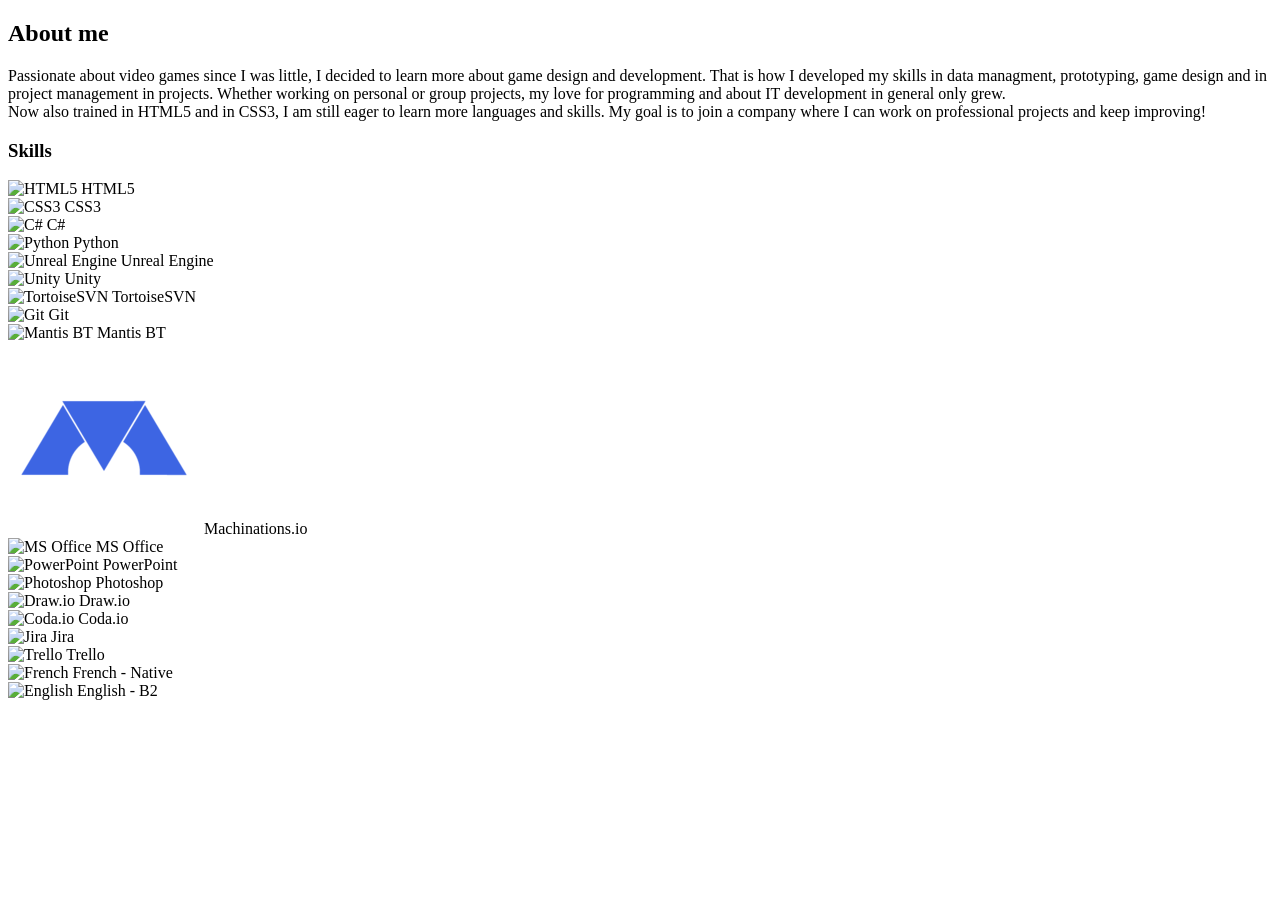
==== about.html @ 3eb7b881 "project and skills update" ====
<!DOCTYPE html>
<html lang="en">
<head>
    <meta charset="UTF-8">
    <meta name="viewport" content="width=device-width, initial-scale=1.0">
    <title>About - Julien Martinez</title>
    <meta name="description" content="Julien's informations, skills in both programmation and game developement, and contact.">
    <link rel="stylesheet" href="assets/css/style.css">
</head>
<body>
    <main>
        <section id="about">
            <div id="about-me">
                <h2>About me</h2>
                <p>Passionate about video games since I was little, I decided to learn more about game design and development. That is how I developed my skills in data managment, prototyping, game design and in project management in projects.
                    Whether working on personal or group projects, my love for programming and about IT development in general only grew. 
                    <br>Now also trained in HTML5 and in CSS3, I am still eager to learn more languages and skills. My goal is to join a company where I can work on professional projects and keep improving!</p>
            </div>
            <div id="skills-list">
                <h3>Skills</h3>
                <div id="about-skills">
                    <div class="about-skills-category">
                        <div class="about-skills-logo">
                            <img src="assets/img/logos/html.png" alt="HTML5">
                            <span>HTML5</span>
                        </div>
                        <div class="about-skills-logo">
                            <img src="assets/img/logos/css.png" alt="CSS3">
                            <span>CSS3</span>
                        </div>
                        <div class="about-skills-logo">
                            <img src="assets/img/logos/csharp.png" alt="C#">
                            <span>C#</span>
                        </div>
                        <div class="about-skills-logo">
                            <img src="assets/img/logos/python.png" alt="Python">
                            <span>Python</span>
                        </div>
                    </div>
                    <div class="about-skills-category">
                        <div class="about-skills-logo">
                            <img src="assets/img/logos/unrealengine.png" alt="Unreal Engine">
                            <span>Unreal Engine</span>
                        </div>
                        <div class="about-skills-logo">
                            <img src="assets/img/logos/unity.png" alt="Unity">
                            <span>Unity</span>
                        </div>
                        <div class="about-skills-logo">
                            <img src="assets/img/logos/tortoisesvn.png" alt="TortoiseSVN">
                            <span>TortoiseSVN</span>
                        </div>
                        <div class="about-skills-logo">
                            <img src="assets/img/logos/git.png" alt="Git">
                            <span>Git</span>
                        </div>
                        <div class="about-skills-logo">
                            <img src="assets/img/logos/mantisbt.png" alt="Mantis BT">
                            <span>Mantis BT</span>
                        </div>
                        <div class="about-skills-logo">
                            <img src="assets/img/logos/machinations.png" alt="Machinations.io">
                            <span>Machinations.io</span>
                        </div>
                    </div>
                    <div class="about-skills-category">
                        <div class="about-skills-logo">
                            <img src="assets/img/logos/office.png" alt="MS Office">
                            <span>MS Office</span>
                        </div>
                        <div class="about-skills-logo">
                            <img src="assets/img/logos/ppt.png" alt="PowerPoint">
                            <span>PowerPoint</span>
                        </div>
                        <div class="about-skills-logo">
                            <img src="assets/img/logos/photoshop.png" alt="Photoshop">
                            <span>Photoshop</span>
                        </div>
                        <div class="about-skills-logo">
                            <img src="assets/img/logos/drawio.png" alt="Draw.io">
                            <span>Draw.io</span>
                        </div>
                        <div class="about-skills-logo">
                            <img src="assets/img/logos/coda.png" alt="Coda.io">
                            <span>Coda.io</span>
                        </div>
                    </div>
                    <div class="about-skills-category">
                        <div class="about-skills-logo">
                            <img src="assets/img/logos/jira.png" alt="Jira">
                            <span>Jira</span>
                        </div>
                        <div class="about-skills-logo">
                            <img src="assets/img/logos/trello.png" alt="Trello">
                            <span>Trello</span>
                        </div>
                    </div>
                    <div class="about-skills-category">
                        <div class="about-skills-logo">
                            <img src="assets/img/logos/fr.png" alt="French">
                            <span>French - Native</span>
                        </div>
                        <div class="about-skills-logo">
                            <img src="assets/img/logos/en.png" alt="English">
                            <span>English - B2</span>
                        </div>
                    </div>
                </div>
            </div>
        </section>
    </main>

    <script src="assets/js/main.js"></script>
</body>
</html>
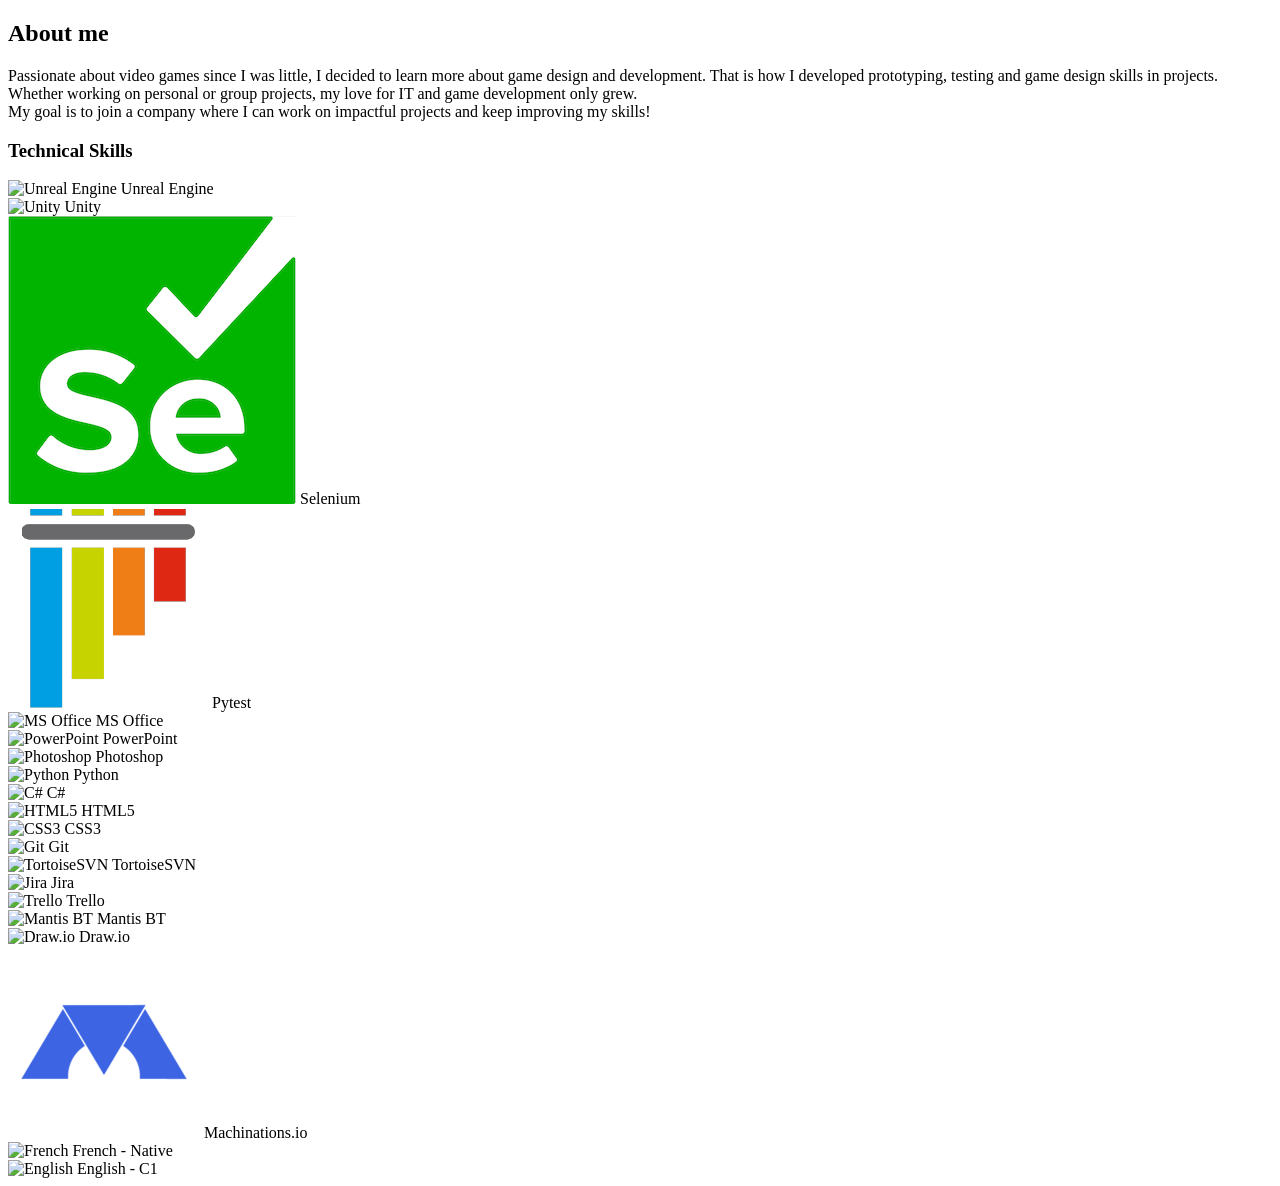
==== commit 390c255f: "about page and skills update" ====
--- a/about.html
+++ b/about.html
@@ -4,7 +4,7 @@
     <meta charset="UTF-8">
     <meta name="viewport" content="width=device-width, initial-scale=1.0">
     <title>About - Julien Martinez</title>
-    <meta name="description" content="Julien's informations, skills in both programmation and game developement, and contact.">
+    <meta name="description" content="Julien's informations, skills and contact.">
     <link rel="stylesheet" href="assets/css/style.css">
 </head>
 <body>
@@ -12,31 +12,13 @@
         <section id="about">
             <div id="about-me">
                 <h2>About me</h2>
-                <p>Passionate about video games since I was little, I decided to learn more about game design and development. That is how I developed my skills in data managment, prototyping, game design and in project management in projects.
-                    Whether working on personal or group projects, my love for programming and about IT development in general only grew. 
-                    <br>Now also trained in HTML5 and in CSS3, I am still eager to learn more languages and skills. My goal is to join a company where I can work on professional projects and keep improving!</p>
+                <p>Passionate about video games since I was little, I decided to learn more about game design and development. That is how I developed prototyping, testing and game design skills in projects.
+                    Whether working on personal or group projects, my love for IT and game development only grew. 
+                    <br>My goal is to join a company where I can work on impactful projects and keep improving my skills!</p>
             </div>
             <div id="skills-list">
-                <h3>Skills</h3>
+                <h3>Technical Skills</h3>
                 <div id="about-skills">
-                    <div class="about-skills-category">
-                        <div class="about-skills-logo">
-                            <img src="assets/img/logos/html.png" alt="HTML5">
-                            <span>HTML5</span>
-                        </div>
-                        <div class="about-skills-logo">
-                            <img src="assets/img/logos/css.png" alt="CSS3">
-                            <span>CSS3</span>
-                        </div>
-                        <div class="about-skills-logo">
-                            <img src="assets/img/logos/csharp.png" alt="C#">
-                            <span>C#</span>
-                        </div>
-                        <div class="about-skills-logo">
-                            <img src="assets/img/logos/python.png" alt="Python">
-                            <span>Python</span>
-                        </div>
-                    </div>
                     <div class="about-skills-category">
                         <div class="about-skills-logo">
                             <img src="assets/img/logos/unrealengine.png" alt="Unreal Engine">
@@ -46,21 +28,15 @@
                             <img src="assets/img/logos/unity.png" alt="Unity">
                             <span>Unity</span>
                         </div>
+                    </div>
+                    <div class="about-skills-category">
                         <div class="about-skills-logo">
-                            <img src="assets/img/logos/tortoisesvn.png" alt="TortoiseSVN">
-                            <span>TortoiseSVN</span>
+                            <img src="assets/img/logos/selenium.png" alt="Selenium">
+                            <span>Selenium</span>
                         </div>
                         <div class="about-skills-logo">
-                            <img src="assets/img/logos/git.png" alt="Git">
-                            <span>Git</span>
-                        </div>
-                        <div class="about-skills-logo">
-                            <img src="assets/img/logos/mantisbt.png" alt="Mantis BT">
-                            <span>Mantis BT</span>
-                        </div>
-                        <div class="about-skills-logo">
-                            <img src="assets/img/logos/machinations.png" alt="Machinations.io">
-                            <span>Machinations.io</span>
+                            <img src="assets/img/logos/pytest.png" alt="Pytest">
+                            <span>Pytest</span>
                         </div>
                     </div>
                     <div class="about-skills-category">
@@ -75,14 +51,34 @@
                         <div class="about-skills-logo">
                             <img src="assets/img/logos/photoshop.png" alt="Photoshop">
                             <span>Photoshop</span>
+                        </div>  
+                    </div>
+                    <div class="about-skills-category">
+                        <div class="about-skills-logo">
+                            <img src="assets/img/logos/python.png" alt="Python">
+                            <span>Python</span>
                         </div>
                         <div class="about-skills-logo">
-                            <img src="assets/img/logos/drawio.png" alt="Draw.io">
-                            <span>Draw.io</span>
+                            <img src="assets/img/logos/csharp.png" alt="C#">
+                            <span>C#</span>
                         </div>
                         <div class="about-skills-logo">
-                            <img src="assets/img/logos/coda.png" alt="Coda.io">
-                            <span>Coda.io</span>
+                            <img src="assets/img/logos/html.png" alt="HTML5">
+                            <span>HTML5</span>
+                        </div>
+                        <div class="about-skills-logo">
+                            <img src="assets/img/logos/css.png" alt="CSS3">
+                            <span>CSS3</span>
+                        </div>
+                    </div>
+                     <div class="about-skills-category">
+                        <div class="about-skills-logo">
+                            <img src="assets/img/logos/git.png" alt="Git">
+                            <span>Git</span>
+                        </div>
+                        <div class="about-skills-logo">
+                            <img src="assets/img/logos/tortoisesvn.png" alt="TortoiseSVN">
+                            <span>TortoiseSVN</span>
                         </div>
                     </div>
                     <div class="about-skills-category">
@@ -94,6 +90,20 @@
                             <img src="assets/img/logos/trello.png" alt="Trello">
                             <span>Trello</span>
                         </div>
+                        <div class="about-skills-logo">
+                            <img src="assets/img/logos/mantisbt.png" alt="Mantis BT">
+                            <span>Mantis BT</span>
+                        </div>
+                    </div>
+                    <div class="about-skills-category">
+                        <div class="about-skills-logo">
+                            <img src="assets/img/logos/drawio.png" alt="Draw.io">
+                            <span>Draw.io</span>
+                        </div>
+                        <div class="about-skills-logo">
+                            <img src="assets/img/logos/machinations.png" alt="Machinations.io">
+                            <span>Machinations.io</span>
+                        </div> 
                     </div>
                     <div class="about-skills-category">
                         <div class="about-skills-logo">
@@ -102,7 +112,7 @@
                         </div>
                         <div class="about-skills-logo">
                             <img src="assets/img/logos/en.png" alt="English">
-                            <span>English - B2</span>
+                            <span>English - C1</span>
                         </div>
                     </div>
                 </div>
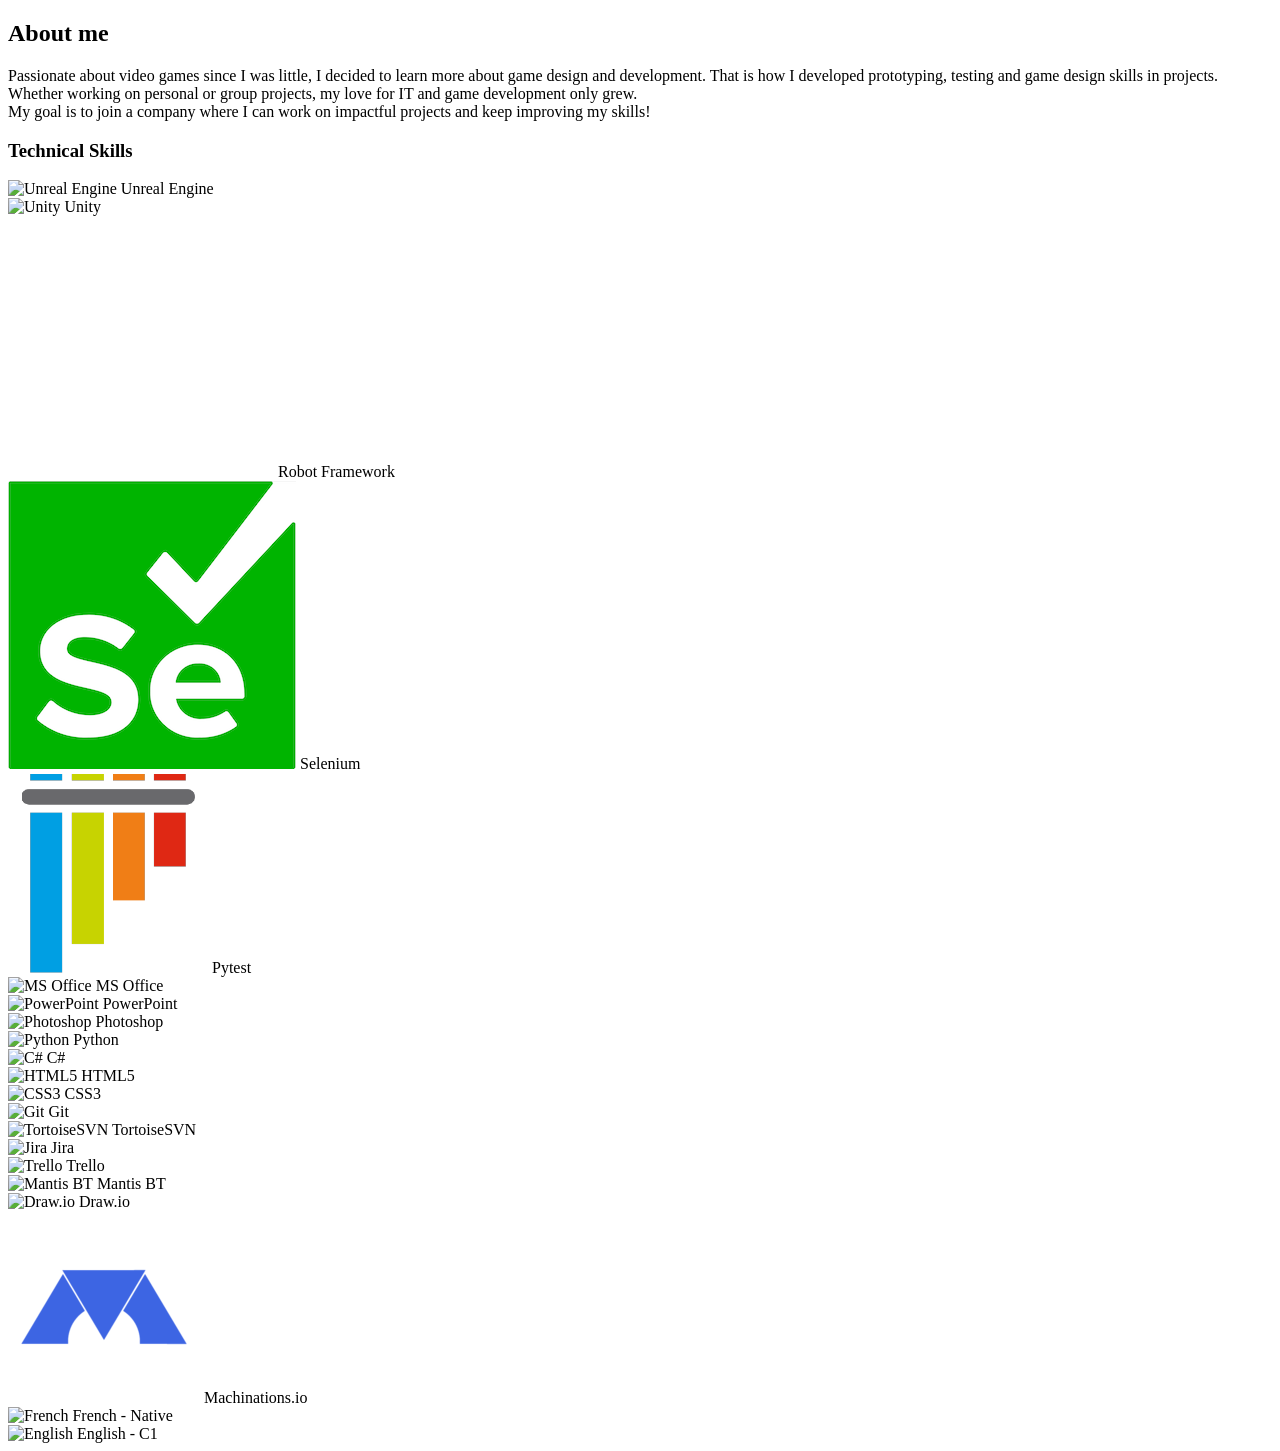
==== commit 01afbac7: "Robot Frameworks projects and updated resume" ====
--- a/about.html
+++ b/about.html
@@ -30,6 +30,10 @@
                         </div>
                     </div>
                     <div class="about-skills-category">
+                        <div class="about-skills-logo">
+                            <img src="assets/img/logos/robotframework.png" alt="Robot Framework">
+                            <span>Robot Framework</span>
+                        </div>
                         <div class="about-skills-logo">
                             <img src="assets/img/logos/selenium.png" alt="Selenium">
                             <span>Selenium</span>
